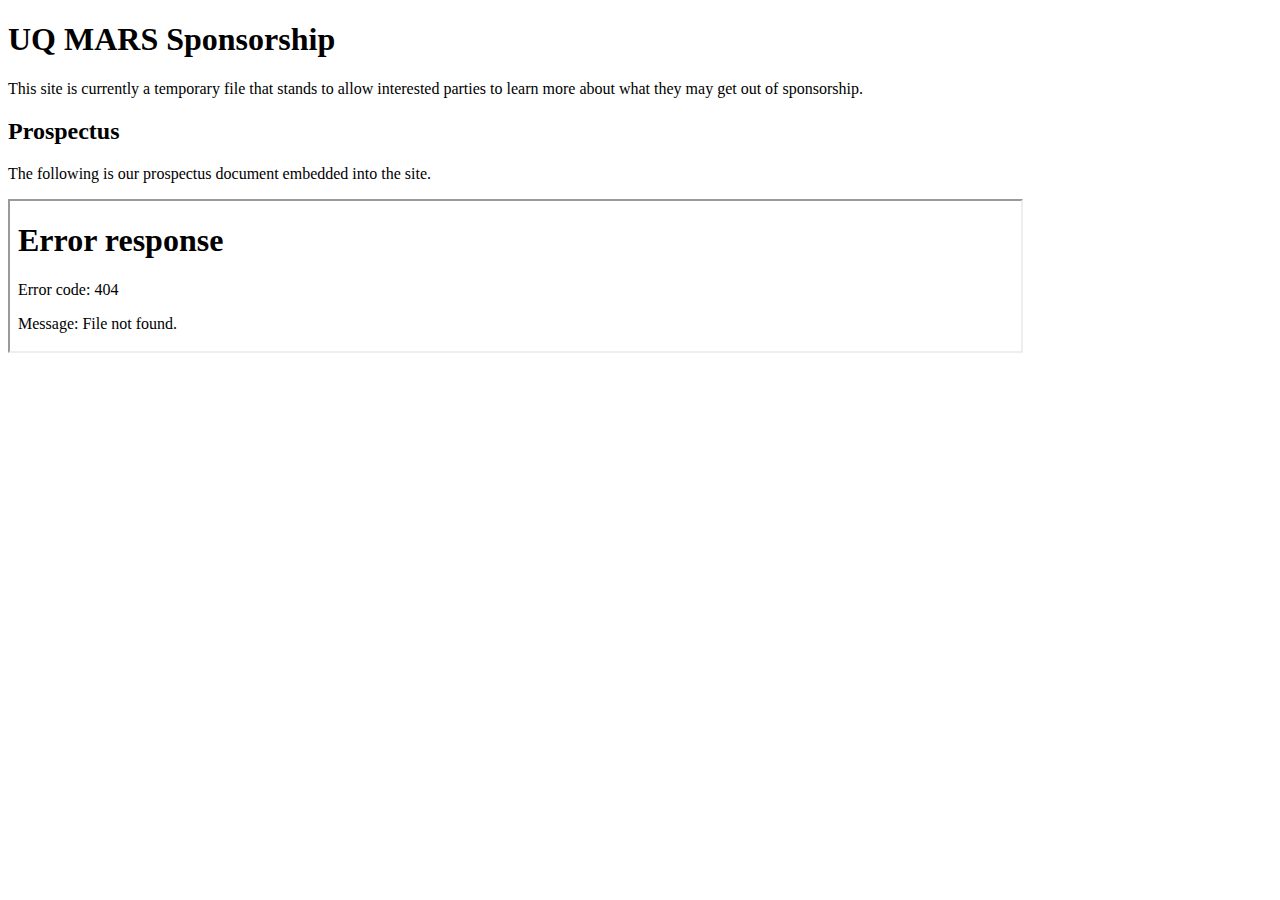
==== site/index.html @ f7262c13 "Merge pull request #1 from q-horton/master" ====
<!DOCTYPE html>
<html>
    <head>
        <title>Sponsorship | UQ MARS</title>
    </head>
    <body>
        <h1>UQ MARS Sponsorship</h1>
        <p>This site is currently a temporary file that stands to allow interested parties to learn more about what they may get out of sponsorship.</p>

        <h2>Prospectus</h2>
        <p>The following is our prospectus document embedded into the site.</p>
        <iframe src="../prospectus/2023/main.pdf" width="80%"></iframe>
    </body>
</html>
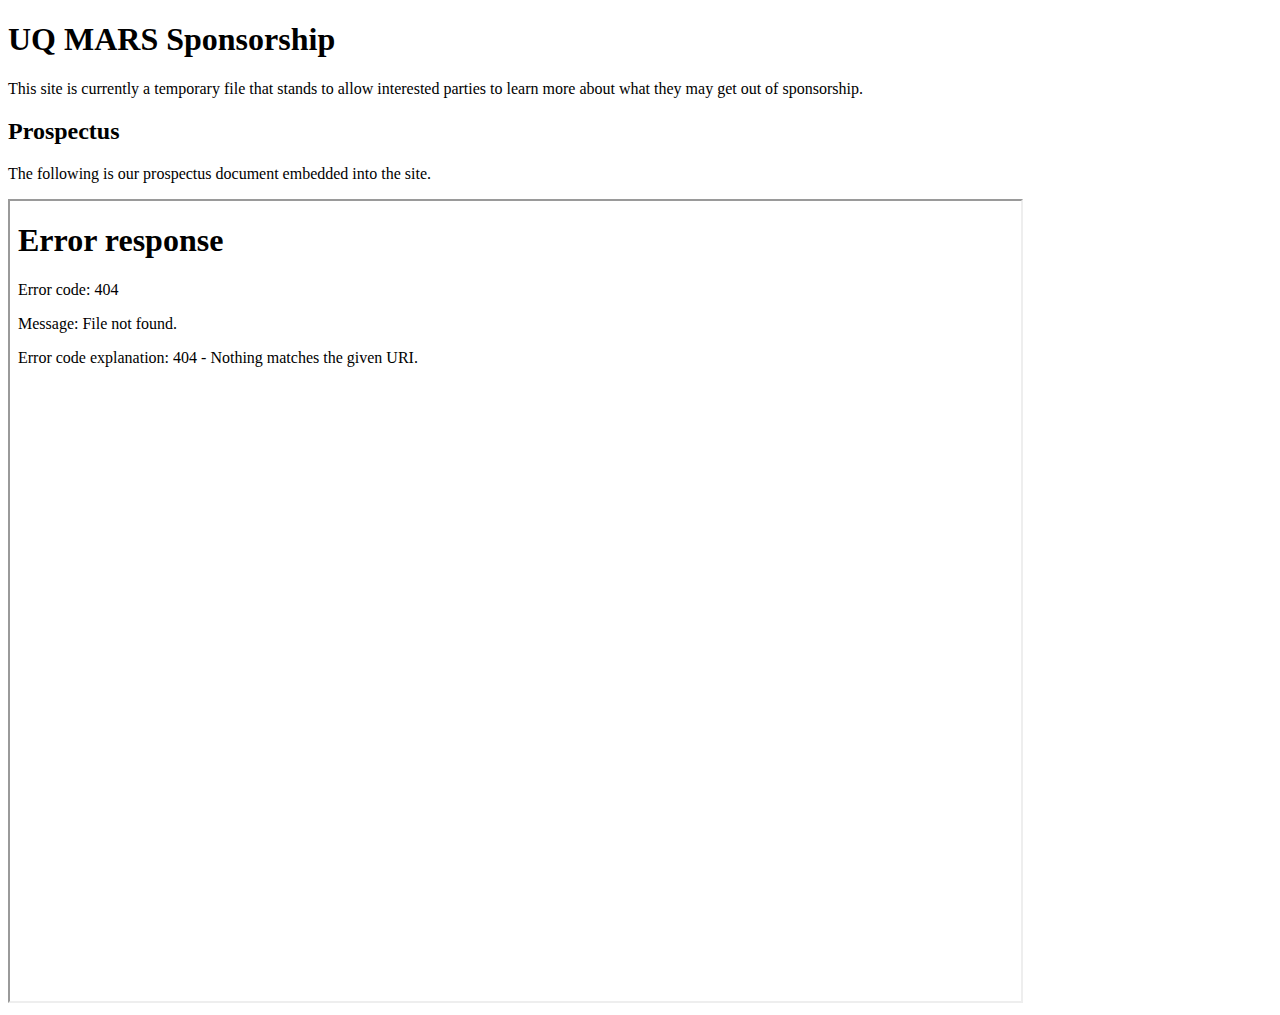
==== commit 7de512a6: "Merge pull request #2 from q-horton/master" ====
--- a/site/index.html
+++ b/site/index.html
@@ -9,6 +9,6 @@
 
         <h2>Prospectus</h2>
         <p>The following is our prospectus document embedded into the site.</p>
-        <iframe src="../prospectus/2023/main.pdf" width="80%"></iframe>
+        <iframe src="../prospectus/2023/main.pdf" width="80%" height="800px"></iframe>
     </body>
 </html>